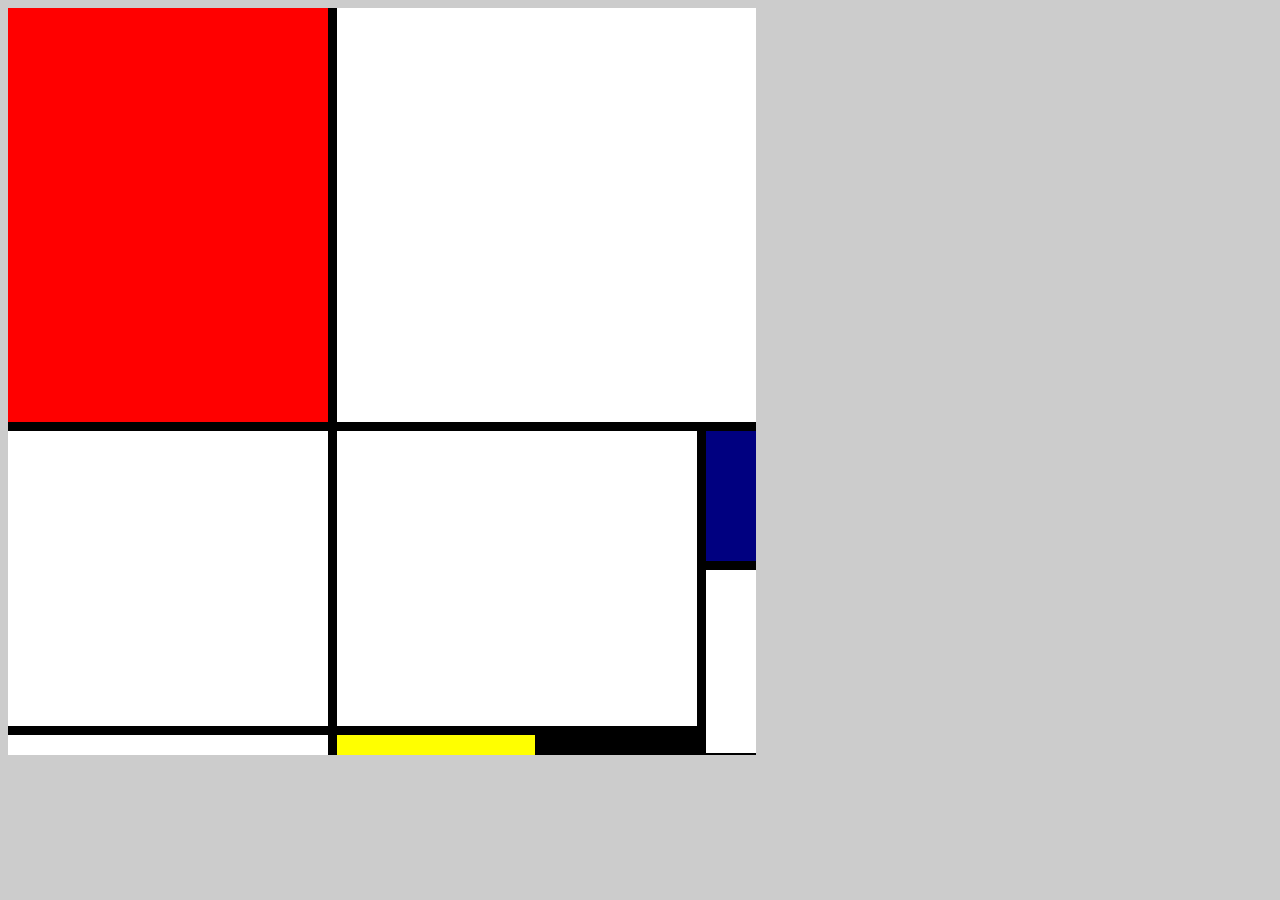
==== mondrian-painting/index.html @ d984fb3a "Solution for mondrian painting CSS challenge" ====
<!DOCTYPE html>
<html lang="en">
<head>
    <meta charset="UTF-8">
    <meta name="viewport" content="width=device-width, initial-scale=1.0">
    <title>Mondrian Painting</title>
    <link rel="stylesheet" href="css/style.css">
</head>
<body>
    <div class="container">
        <div class="red"></div>
        <div class="white1"></div>
        <div class="white2"></div>
        <div class="white3"></div>
        <div class="white4"></div>
        <div class="blue"></div>
        <div class="yellow"></div>
        <div class="white5"></div>
    </div>
    
</body>
</html>
---- mondrian-painting/css/style.css ----
body {
    background-color: #cccccc;
}
.container {
    width: 748px;
    display: grid;
    grid-template-columns: repeat(4, 1fr);
    grid-template-rows: repeat(36.5, 1fr);
    gap: 9px;
    background-color: black;
}
.red {
    background-color: red;
    height: 414px;
    width: 320px;
    grid-column: 1;
    grid-row: 1;
}
.white1 {
    background-color: white;
    height: 414px;
    width: 419px;
    grid-column-start: 2;
    grid-column-end: 4;
    grid-row:1;
}
.white2 {
    background-color: white;
    width: 320px;
    height: 295px;
    grid-column: 1;
    grid-row: span 2;
}
.white3 {
    background-color: #ffffff;
    width: 320px;
    height: 20px;
    grid-column: 1;
    grid-row: 4;
}
.white4 {
    background-color: white;
    width: 360px;
    height: 295px;
    grid-column: 2;
    grid-row: span 2;
    
}
.blue {
    background-color: navy;
    width: 50px;
    height: 130px;
    grid-row: 2;
    grid-column: 3;
}
.yellow {
    background-color: yellow;
    width: 198px;
    height: 20px;
    grid-row: 4;
    grid-column: 2;
}
.white5 {
    background-color: white;
    width: 50px;
    height: 183px;
    grid-column: 3;
    grid-row: span 2;
}
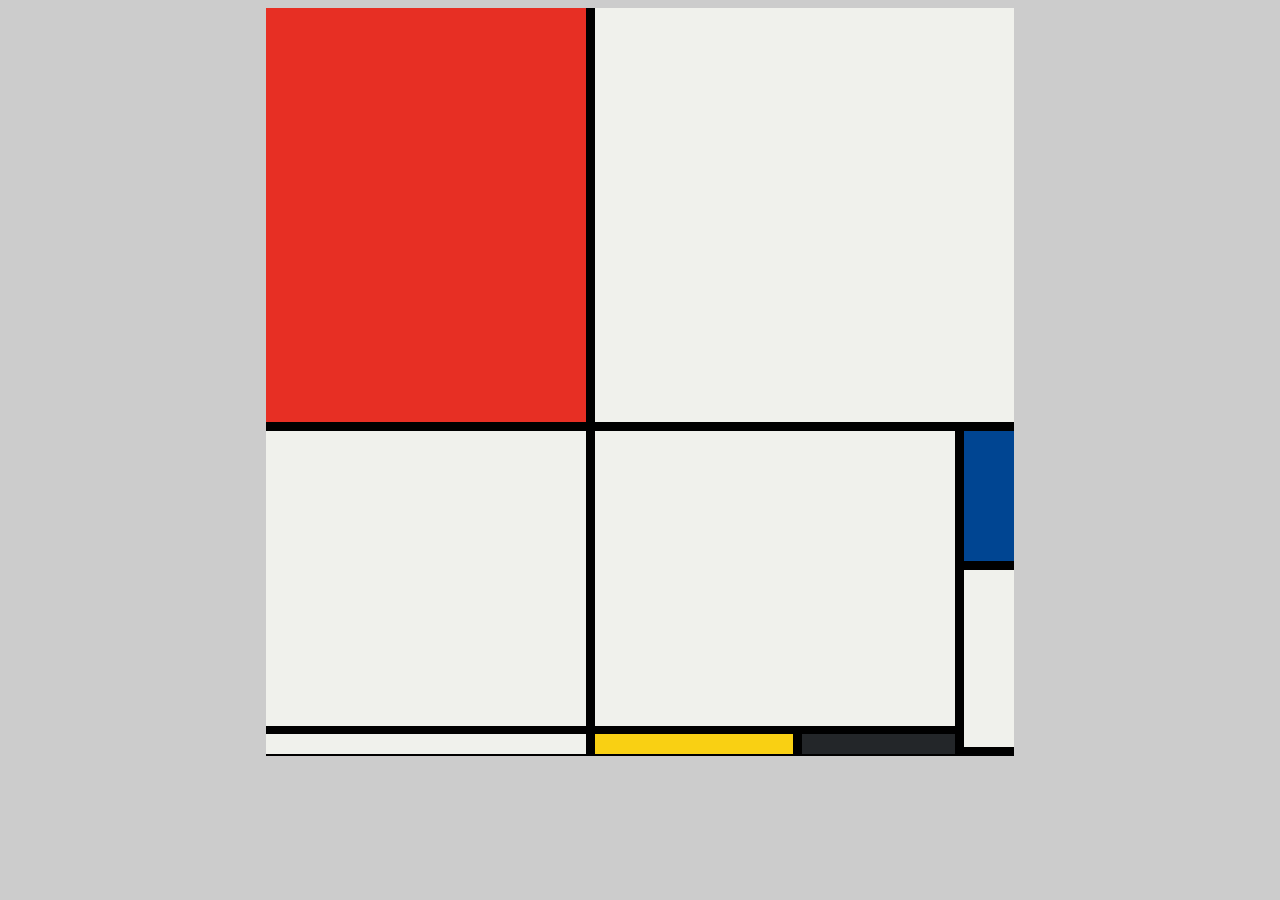
==== commit 236a5586: "Updated html and style" ====
--- a/mondrian-painting/index.html
+++ b/mondrian-painting/index.html
@@ -16,6 +16,7 @@
         <div class="blue"></div>
         <div class="yellow"></div>
         <div class="white5"></div>
+        <div class="black"></div>
     </div>
     
 </body>
--- a/mondrian-painting/css/style.css
+++ b/mondrian-painting/css/style.css
@@ -1,45 +1,48 @@
 body {
     background-color: #cccccc;
+    display: flex;
+    justify-content: center;
+    align-items: center;
 }
 .container {
+    height: 748px;
     width: 748px;
     display: grid;
-    grid-template-columns: repeat(4, 1fr);
-    grid-template-rows: repeat(36.5, 1fr);
+    grid-template-columns: 320px 198px 153px 50px;
+    grid-template-rows: 414px 130px 155px 22px;
     gap: 9px;
     background-color: black;
 }
 .red {
-    background-color: red;
+    background-color: #e72f24;
     height: 414px;
     width: 320px;
     grid-column: 1;
     grid-row: 1;
 }
 .white1 {
-    background-color: white;
+    background-color: #f0f1ec;
     height: 414px;
     width: 419px;
-    grid-column-start: 2;
-    grid-column-end: 4;
+    grid-column: span 3;
     grid-row:1;
 }
 .white2 {
-    background-color: white;
+    background-color: #f0f1ec;
     width: 320px;
     height: 295px;
     grid-column: 1;
     grid-row: span 2;
 }
 .white3 {
-    background-color: #ffffff;
+    background-color: #f0f1ec;
     width: 320px;
     height: 20px;
     grid-column: 1;
     grid-row: 4;
 }
 .white4 {
-    background-color: white;
+    background-color: #f0f1ec;
     width: 360px;
     height: 295px;
     grid-column: 2;
@@ -47,23 +50,29 @@
     
 }
 .blue {
-    background-color: navy;
+    background-color: #004592;
     width: 50px;
     height: 130px;
     grid-row: 2;
-    grid-column: 3;
+    grid-column: 4;
 }
 .yellow {
-    background-color: yellow;
+    background-color: #f9d013;
     width: 198px;
     height: 20px;
     grid-row: 4;
     grid-column: 2;
 }
 .white5 {
-    background-color: white;
+    background-color: #f0f1ec;
     width: 50px;
-    height: 183px;
+    height: 177px;
+    grid-column: 4;
+    grid-row: span 2;
+}
+.black {
+    background-color: #232629;
+    width: 153px;
+    height: 20px;
     grid-column: 3;
-    grid-row: span 2;
 }